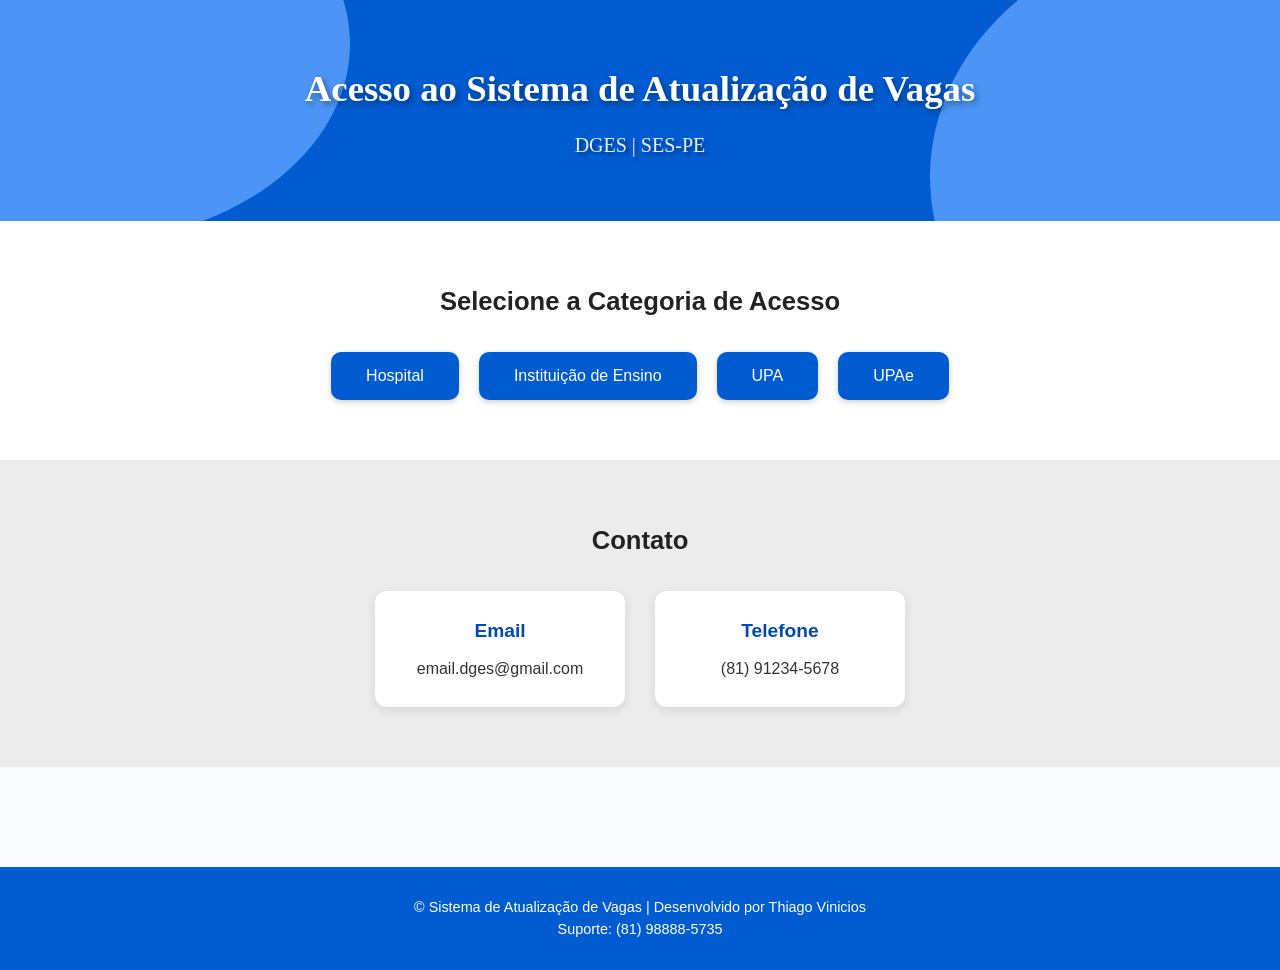
==== index.html @ fdc9cc53 "Add files via upload" ====
<!DOCTYPE html>
<html lang="pt-br">
<head>
    <meta charset="UTF-8">
    <meta name="viewport" content="width=device-width, initial-scale=1.0">
    <title>Acesso Unidade</title>
    <link rel="stylesheet" href="../CSS/index.css">
<body>
    <main>
        <section class="secao1">
            <h1 class="titulo">Acesso ao Sistema de Atualização de Vagas</h1>
            <p class="subtitulo">DGES | SES-PE</p>
        </section>
        <section class="secao2">
            <h2 class="select">Selecione a Categoria de Acesso</h2>
        <!--Category Selection-->
    <div class="cards">
        <div class="card1">
            <a href="../PAGES/hospital.html">   
            <button class="button_area" data-area="Hospital">Hospital</button>
            </a>
        </div>
        <div class="card1">
            <a href="../PAGES/ies.html">
            <button class="button_area" data-area="Instituição de Ensino">Instituição de Ensino</button>
            </a>
        </div>
        <div class="card1">
            <a href="../PAGES/upa.html">
            <button class="button_area" data-area="UPA">UPA</button>
            </a>
        </div>
        <div class="card1">
            <a href="../PAGES/upae.html">
            <button class="button_area" data-area="UPAe">UPAe</button>
            </a>
        </div>
        </section>
        <!--Contact-->
    <section class="secao3">
        <h2>Contato</h2>
        <div class="cards2">
            <div class="card2">
                <h3>Email</h3>
                <p>email.dges@gmail.com</p>
            </div>
            <div class="card2">
                <h3>Telefone</h3>
                <p>(81) 91234-5678</p>
            </div>
        </div>
    </section>
    <footer>
        <p>© Sistema de Atualização de Vagas | Desenvolvido por Thiago Vinicios</p>
        <p>Suporte: <a class="suporte">(81) 98888-5735</a></p>
    </footer>
    </main>
    <script src="../SCRIPT/script.js"></script>
</body>
</html>
---- CSS/index.css ----
/* ===== RESET GERAL ===== */
* {
  margin: 0;
  padding: 0;
  box-sizing: border-box;
  font-family: "Poppins", sans-serif;
}

/* ===== GERAL ===== */
body {
  background-color: #f9fafc;
  color: #222;
  text-align: center;
  line-height: 1.6;
  overflow: hidden; /* IMPEDE SCROLL */
}

/* ===== SEÇÃO 1: CABEÇALHO ===== */
.secao1 {
  position: relative; /* IMPORTANTE PRA POSICIONAR OS CÍRCULOS */
  padding: 60px 20px;
  background-color: #015bd1; /* AZUL PRINCIPAL */
  color: #fff;
  overflow: hidden; /* IMPEDE OS CÍRCULOS DE SAÍREM DA ÁREA */
}

/* CÍRCULOS DECORATIVOS */
.secao1::before,
.secao1::after {
  content: "";
  position: absolute;
  background: rgba(96, 164, 255, 0.8);
  border-radius: 50%;
  z-index: 0;
}

/* CÍRCULO DA ESQUERDA */
.secao1::before {
  width: 550px;
  height: 400px;
  left: -200px;
  top: 20%;
  transform: translateY(-50%);
}

/* CÍRCULO DA DIREITA */
.secao1::after {
  width: 600px;
  height: 500px;
  right: -250px;
  top: 80%;
  transform: translateY(-50%);
}

/* CONTEÚDO DA SEÇÃO FICA ACIMA DOS CÍRCULOS */
.titulo,
.subtitulo {
  position: relative;
  z-index: 1;
}

.titulo {
  font-size: 2.3rem;
  font-weight: 600;
  margin-bottom: 10px;
  font-family: Cambria, Cochin, Georgia, Times, "Times New Roman", serif;
  text-shadow: 2px 3px 6px rgba(0, 0, 0, 0.4);
}

.subtitulo {
  font-size: 1.2rem;
  font-weight: 100px;
  opacity: 0.9;
  font-size: 20px;
  font-family: "Lucida Sans", "Lucida Sans Regular", "Lucida Grande";
  text-shadow: 3px 3px 2.5px rgba(0, 0, 0, 0.4);
}

/* ===== SEÇÃO 2: CATEGORIAS ===== */
.secao2 {
  padding: 60px 20px;
  background-color: #ffffff;
}

.select {
  font-size: 1.6rem;
  margin-bottom: 30px;
  color: #222;
}

.cards {
  display: flex;
  justify-content: center;
  align-items: center;
  flex-wrap: wrap;
  gap: 20px;
}

.button_area {
  background-color: #015bd1;  
  color: white;
  border: none;
  padding: 15px 35px;
  border-radius: 10px;
  cursor: pointer;
  font-size: 1rem;
  font-weight: 500;
  transition: all 0.3s ease;
  box-shadow: 0 2px 6px rgba(0, 0, 0, 0.2);
}

.button_area:hover {
  background-color: #015bd1;
  transform: scale(1.05);
}

/* ===== SEÇÃO 3: CONTATO ===== */
.secao3 {
  padding: 60px 20px;
  background-color: #ececec;
}

.secao3 h2 {
  font-size: 1.6rem;
  margin-bottom: 30px;
}

.cards2 {
  display: flex;
  justify-content: center;
  flex-wrap: wrap;
  gap: 30px;
}

.cards2 .card2 {
  background-color: #ffffff;
  padding: 25px 40px;
  border-radius: 12px;
  box-shadow: 0 3px 10px rgba(0, 0, 0, 0.1);
  min-width: 250px;
}

.cards2 .card2 h3 {
  font-size: 1.2rem;
  color: #004aad;
  margin-bottom: 10px;
}

.cards2 .card2 p {
  font-size: 1rem;
  color: #333;
}

/* ===== FOOTER ===== */
footer {
  background-color: #015bd1;
  color: #fff;
  padding: 30px 0;
  font-size: 0.9rem;
  margin-top: 100px;
  line-height: 1.5;
}

footer a.suporte {
  color: #fff;
  font-weight: 500px;
  text-decoration: none;
  transition: opacity 0.3s;
}

footer a.suporte:hover {
  opacity: 0.7;
}

/* ===== RESPONSIVIDADE ===== */
@media (max-width: 768px) {
  .titulo {
    font-size: 1.8rem;
  }

  .select {
    font-size: 1.3rem;
  }

  .button_area {
    width: 80%;
    max-width: 250px;
  }

  .cards2 {
    flex-direction: column;
    align-items: center;
  }
}
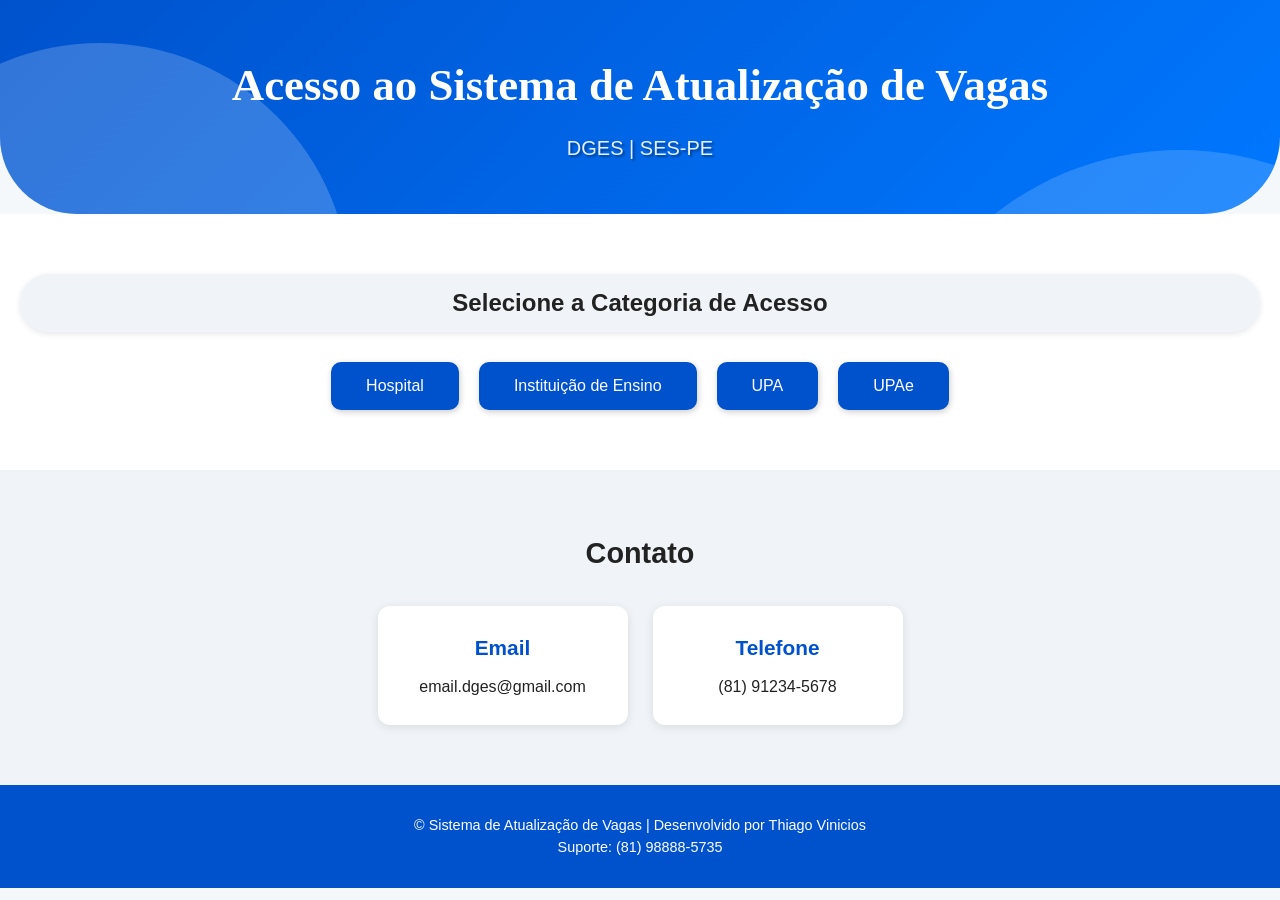
==== commit 2916316f: "Add files via upload" ====
--- a/index.html
+++ b/index.html
@@ -1,60 +1,67 @@
-<!DOCTYPE html>
-<html lang="pt-br">
-<head>
-    <meta charset="UTF-8">
-    <meta name="viewport" content="width=device-width, initial-scale=1.0">
-    <title>Acesso Unidade</title>
-    <link rel="stylesheet" href="../CSS/index.css">
-<body>
-    <main>
-        <section class="secao1">
-            <h1 class="titulo">Acesso ao Sistema de Atualização de Vagas</h1>
-            <p class="subtitulo">DGES | SES-PE</p>
-        </section>
-        <section class="secao2">
-            <h2 class="select">Selecione a Categoria de Acesso</h2>
-        <!--Category Selection-->
-    <div class="cards">
-        <div class="card1">
-            <a href="../PAGES/hospital.html">   
-            <button class="button_area" data-area="Hospital">Hospital</button>
-            </a>
-        </div>
-        <div class="card1">
-            <a href="../PAGES/ies.html">
-            <button class="button_area" data-area="Instituição de Ensino">Instituição de Ensino</button>
-            </a>
-        </div>
-        <div class="card1">
-            <a href="../PAGES/upa.html">
-            <button class="button_area" data-area="UPA">UPA</button>
-            </a>
-        </div>
-        <div class="card1">
-            <a href="../PAGES/upae.html">
-            <button class="button_area" data-area="UPAe">UPAe</button>
-            </a>
-        </div>
-        </section>
-        <!--Contact-->
-    <section class="secao3">
-        <h2>Contato</h2>
-        <div class="cards2">
-            <div class="card2">
-                <h3>Email</h3>
-                <p>email.dges@gmail.com</p>
-            </div>
-            <div class="card2">
-                <h3>Telefone</h3>
-                <p>(81) 91234-5678</p>
-            </div>
-        </div>
-    </section>
-    <footer>
-        <p>© Sistema de Atualização de Vagas | Desenvolvido por Thiago Vinicios</p>
-        <p>Suporte: <a class="suporte">(81) 98888-5735</a></p>
-    </footer>
-    </main>
-    <script src="../SCRIPT/script.js"></script>
-</body>
+<!DOCTYPE html>
+<html lang="pt-br">
+    <head>
+        <meta charset="UTF-8" />
+        <meta name="viewport" content="width=device-width, initial-scale=1.0" />
+        <title>Acesso Unidade</title>
+        <link rel="stylesheet" href="./css/index.css" />
+    </head>
+
+    <body>
+        <main>
+            <section class="secao1">
+                <h1 class="titulo">Acesso ao Sistema de Atualização de Vagas</h1>
+                <p class="subtitulo" class="submit" onclick="window.location.href='./pages/login_dges.html'" target="_blank">DGES | SES-PE</p>
+            </section>
+
+            <section class="secao2">
+                <h2 class="select">Selecione a Categoria de Acesso</h2>
+                <!--Category Selection-->
+                <div class="cards">
+                    <div class="card1">
+                        <a href="./pages/hospital.html">
+                            <button class="button_area" data-area="Hospital">Hospital</button>
+                        </a>
+                    </div>
+                    <div class="card1">
+                        <a href="./pages/ies.html">
+                            <button class="button_area" data-area="Instituição de Ensino">Instituição de Ensino</button>
+                        </a>
+                    </div>
+                    <div class="card1">
+                        <a href="./pages/upa.html">
+                            <button class="button_area" data-area="UPA">UPA</button>
+                        </a>
+                    </div>
+                    <div class="card1">
+                        <a href="./pages/upae.html">
+                            <button class="button_area" data-area="UPAe">UPAe</button>
+                        </a>
+                    </div>
+                </div>
+            </section>
+
+            <!--Contact-->
+            <section class="secao3">
+                <h2>Contato</h2>
+                <div class="cards2">
+                    <div class="card2">
+                        <h3>Email</h3>
+                        <p>email.dges@gmail.com</p>
+                    </div>
+                    <div class="card2">
+                        <h3>Telefone</h3>
+                        <p>(81) 91234-5678</p>
+                    </div>
+                </div>
+            </section>
+
+            <footer>
+                <p>© Sistema de Atualização de Vagas | Desenvolvido por Thiago Vinicios</p>
+                <p>Suporte: <a class="suporte">(81) 98888-5735</a></p>
+            </footer>
+        </main>
+
+        <script src="./script/script.js"></script>
+    </body>
 </html>
--- a/css/index.css
+++ b/css/index.css
@@ -0,0 +1,207 @@
+/* ===== RESET GERAL ===== */
+* {
+  margin: 0;
+  padding: 0;
+  box-sizing: border-box;
+  font-family: "Segoe UI", "Arial", sans-serif;
+}
+
+/* ===== GERAL ===== */
+body {
+  background: #f5f8fa; /* fundo claro, suave para saúde */
+  color: #222;
+  text-align: center;
+  line-height: 1.6;
+  overflow-x: hidden;
+}
+
+/* ===== SEÇÃO 1: CABEÇALHO ===== */
+.secao1 {
+  position: relative;
+  padding: 50px 20px;
+  background: linear-gradient(135deg, #0052cc, #0078ff);
+  color: #fff;
+  overflow: hidden;
+  border-radius: 0 0 77px 77px;
+}
+
+/* CÍRCULOS SUAVES DECORATIVOS */
+.secao1::before,
+.secao1::after {
+  content: "";
+  position: absolute;
+  border-radius: 50%;
+  z-index: 0;
+  opacity: 0.2;
+}
+
+.secao1::before {
+  width: 500px;
+  height: 500px;
+  left: -150px;
+  top: 20%;
+  background: #ffffff;
+}
+
+.secao1::after {
+  width: 600px;
+  height: 600px;
+  right: -200px;
+  top: 70%;
+  background: #cce4ff;
+}
+
+/* TITULOS */
+.titulo {
+  position: relative;
+  z-index: 1;
+  font-size: 2.8rem;
+  font-weight: 700;
+  margin-bottom: 10px;
+  font-family: Cambria, Georgia, serif;
+}
+
+.subtitulo {
+  font-size: 1.2rem;
+  font-weight: 100px;
+  opacity: 0.9;
+  font-size: 20px;
+  font-family: 'Segoe UI', Tahoma, Geneva, Verdana, sans-serif;
+  text-shadow: 2px 2px 2px rgba(0, 0, 0, 0.4);
+  width: auto;
+  display: inline-block;
+}
+
+.subtitulo:hover {
+  cursor: pointer;
+  transform: scale(1.02);
+  opacity: 0.7;
+  transition: 0.1s;
+}
+
+/* ===== SEÇÃO 2: CATEGORIAS ===== */
+.secao2 {
+  padding: 60px 20px;
+  background-color: #ffffff;
+}
+
+.select {
+  font-size: 1.5rem;
+  margin-bottom: 30px;
+  color: #222;
+  padding: 10px 1px;
+  border: none; /* remove a borda */
+  border-radius: 30px;
+  background-color: #f0f4f8;
+  box-shadow: 0 2px 6px rgba(0,0,0,0.1);
+}
+
+.cards {
+  display: flex;
+  justify-content: center;
+  align-items: center;
+  flex-wrap: wrap;
+  gap: 20px;
+}
+
+.button_area {
+  background-color: #0052cc;
+  color: white;
+  border: none;
+  padding: 15px 35px;
+  border-radius: 10px;
+  cursor: pointer;
+  font-size: 1rem;
+  font-weight: 500;
+  transition: all 0.3s ease;
+  box-shadow: 1px 2px 6px rgba(0, 0, 0, 0.2);
+}
+
+.button_area:hover {
+  background-color: #003d99;
+  transform: scale(1.05);
+  box-shadow: 0 4px 12px rgba(0,0,0,0.2); 
+}
+
+/* ===== SEÇÃO 3: CONTATO ===== */
+.secao3 {
+  padding: 60px 20px;
+  background-color: #f0f4f8;
+}
+
+.secao3 h2 {
+  font-size: 1.8rem;
+  margin-bottom: 30px;
+}
+.cards2 {
+  display: flex;
+  justify-content: center;
+  flex-wrap: wrap;
+  gap: 25px;
+}
+
+.cards2 .card2 {
+  background-color: #ffffff;
+  padding: 25px 35px;
+  border-radius: 12px;
+  box-shadow: 0 2px 10px rgba(0,0,0,0.1);
+  min-width: 250px;
+  transition: transform 0.3s ease;
+}
+
+.cards2 .card2:hover {
+  transform: translateY(-5px);
+}
+
+.cards2 .card2 h3 {
+  font-size: 1.3rem;
+  color: #0052cc;
+  margin-bottom: 10px;
+}
+
+.cards2 .card2 p {
+  font-size: 1rem;
+  color: #222;
+}
+/* ===== FOOTER ===== */
+footer {
+  background-color: #0052cc;
+  color: #fff;
+  padding: 30px 0;
+  font-size: 0.9rem;
+  line-height: 1.5;
+}
+
+footer a.suporte {
+  color: #fff;
+  font-weight: 500;
+  text-decoration: none;
+  transition: opacity 0.3s;
+}
+
+footer a.suporte:hover {
+  opacity: 0.8;
+  cursor: pointer;
+}
+
+/* ===== RESPONSIVIDADE ===== */
+@media (max-width: 768px) {
+  .titulo {
+    font-size: 2.2rem;
+  }
+
+  .select {
+    font-size: 1.2rem;
+    width: 90%;
+  }
+
+  .button_area {
+    width: 80%;
+    max-width: 220px;
+  }
+
+  .cards2 {
+    flex-direction: column;
+    align-items: center;
+  }
+}
